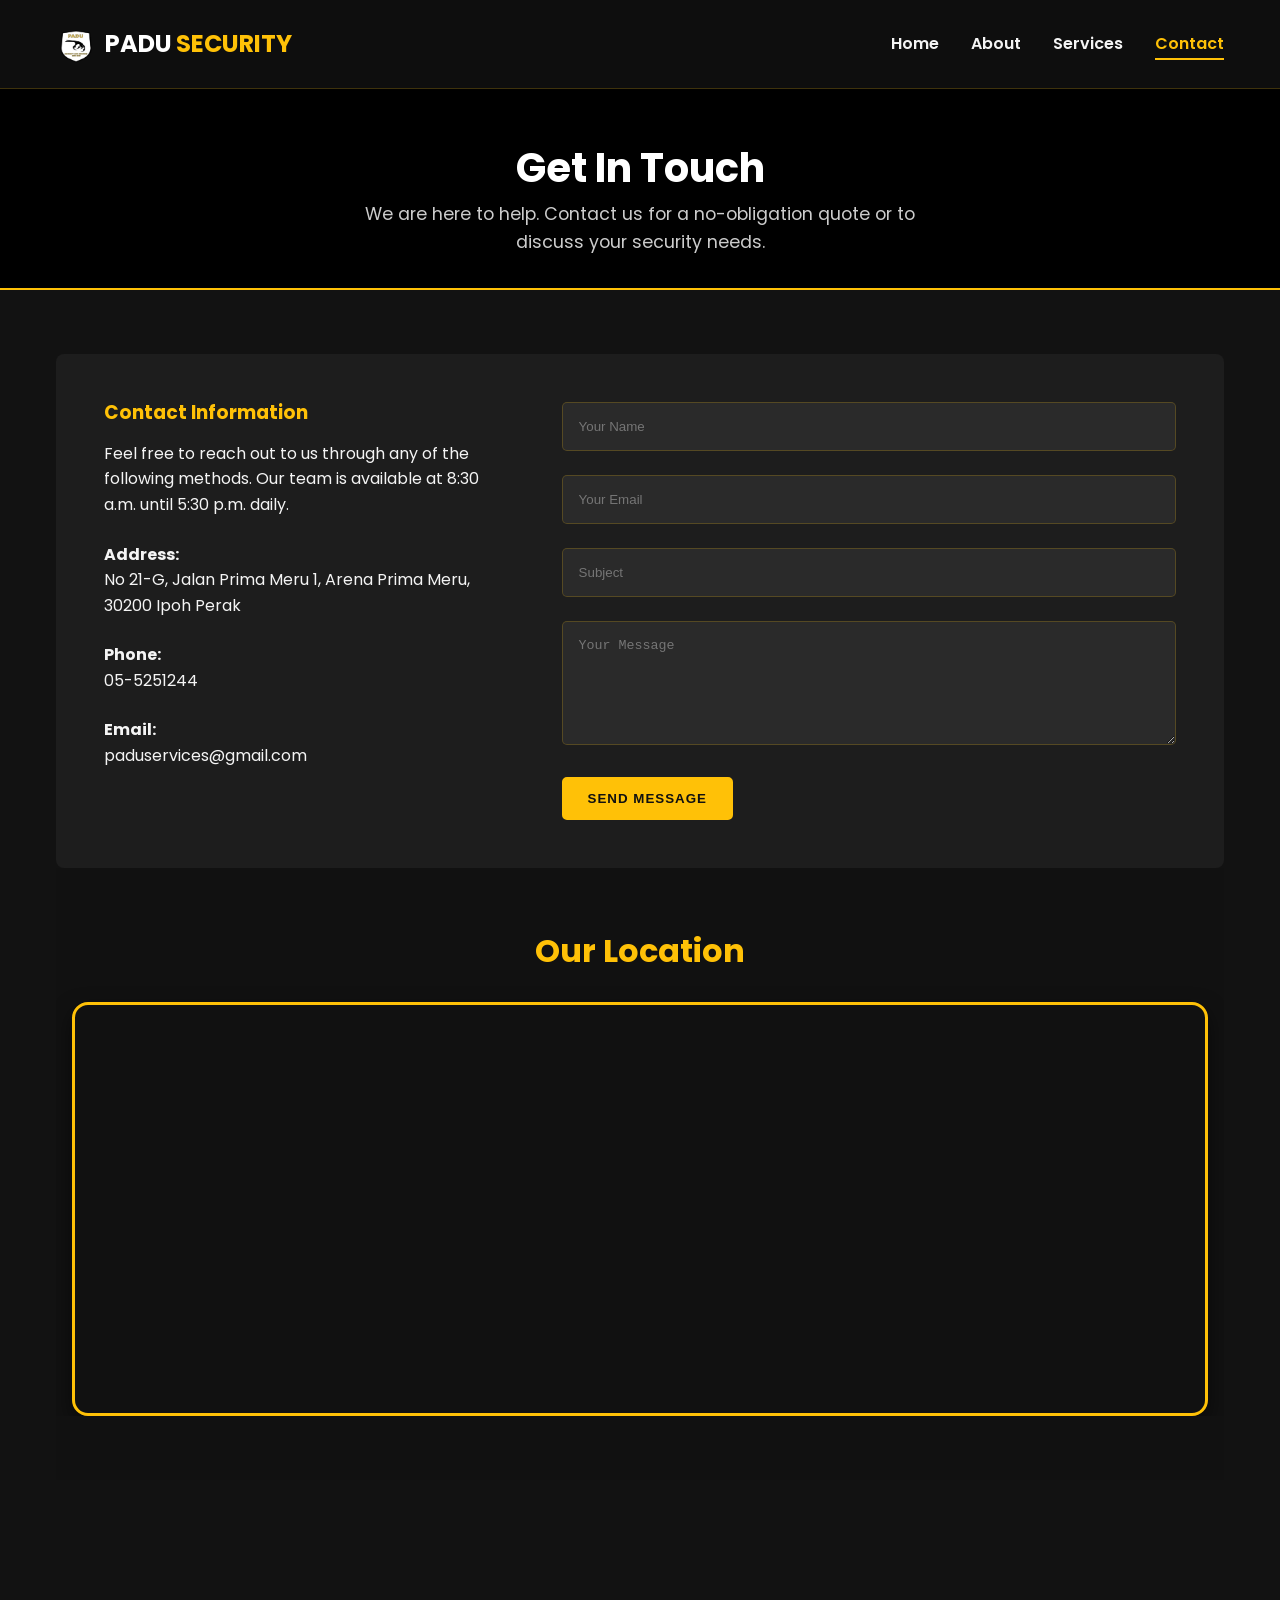
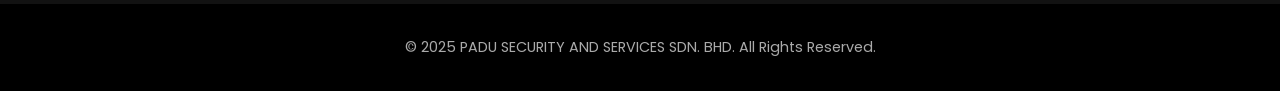
==== contact.html @ 90543186 "Add files via upload" ====
<!DOCTYPE html>
<html lang="en">
<head>
    <meta charset="UTF-8">
    <meta name="viewport" content="width=device-width, initial-scale=1.0">
    <title>Contact Us | PADU SECURITY AND SERVICES SDN. BHD.</title>
    <link rel="stylesheet" href="css/style.css">
</head>
<body>
    <header class="navbar">
    <div class="container">
      <!-- Logo Section -->
      <div class="logo">
      <img src="img/logo.png" alt="Logo" class="logo-img" />
      <a href="index.html" class="logo-text">
      <span class="padu">PADU</span><span class="security">SECURITY</span>
    </a>
    </div>
            <ul class="nav-links">
                <li><a href="index.html">Home</a></li>
                <li><a href="about.html">About</a></li>
                <li><a href="services.html">Services</a></li>
                <li><a href="contact.html"class="active">Contact</a></li>
            </ul>
        </div>
    </header>

    <main>
        <!-- Page Header -->
        <section class="page-header">
            <div class="container">
                <h1>Get In Touch</h1>
                <p>We are here to help. Contact us for a no-obligation quote or to discuss your security needs.</p>
            </div>
        </section>

<!-- Contact Form & Info -->
<section class="section-padding">
    <div class="container reveal">
        <div class="contact-grid">
            <div class="contact-info">
                <h3>Contact Information</h3>
                <p>Feel free to reach out to us through any of the following methods. Our team is available at 8:30 a.m. until 5:30 p.m. daily.</p>
                <p><strong>Address:</strong><br> No 21-G, Jalan Prima Meru 1, Arena Prima Meru, 30200 Ipoh Perak</p>
                <p><strong>Phone:</strong><br>05-5251244</p>
                <p><strong>Email:</strong><br> paduservices@gmail.com</p>
            </div>
            

<!-- Contact Form -->
<form id="contact-form" class="contact-form">
    <div class="form-group">
        <input type="text" name="name" placeholder="Your Name" required>
    </div>
    <div class="form-group">
        <input type="email" name="email" placeholder="Your Email" required>
    </div>
    <div class="form-group">
        <input type="text" name="subject" placeholder="Subject">
    </div>
    <div class="form-group">
        <textarea name="message" rows="6" placeholder="Your Message" required></textarea>
    </div>
    <button type="submit" class="btn">Send Message</button>
</form>
</div> 


        <!-- Google Map Section -->
<section id="location" class="section-padding" style="padding: 4rem 0; background-color: #111;">
  <div class="container">
    <h2 style="text-align: center; color: #FFC107; margin-bottom: 2rem; font-size: 2rem;">Our Location</h2>
    <div style="
      border: 3px solid #FFC107;
      border-radius: 16px;
      overflow: hidden;
      box-shadow: 0 8px 20px rgba(0,0,0,0.5);
    ">
      <iframe
        src="https://www.google.com/maps?q=No+21-G,+Jalan+Prima+Meru+1,+Arena+Prima+Meru,+30200+Ipoh+Perak&output=embed"
        width="100%" height="400" style="border:0;" allowfullscreen="" loading="lazy"
        referrerpolicy="no-referrer-when-downgrade">
      </iframe>
    </div>
  </div>
</section>


    </main>

    <footer class="footer">
        <div class="container">
            <p>© 2025 PADU SECURITY AND SERVICES SDN. BHD. All Rights Reserved.</p>
        </div>
    </footer>

     <!-- Other scripts (like your own script.js) -->
    <script src="js/script.js"></script>

    <!-- ✅ EmailJS SDK -->
    <script src="https://cdn.emailjs.com/dist/email.min.js"></script>
    <script>
      (function(){
        emailjs.init("2lmwjTxV2EFfHaefd"); // Your EmailJS public key
      })();
    </script>

    <!-- ✅ EmailJS Form Submission Script -->
    <script>
      document.getElementById("contact-form").addEventListener("submit", function(event) {
        event.preventDefault();

        emailjs.sendForm("service_padu", "template_hlvod1l", this)
          .then(function() {
            alert("Message sent successfully!");
            window.location.href = "https://padusecurity.com/thank-you.html";
          }, function(error) {
            console.log("FAILED...", error);
            alert("Failed to send message. Please try again.");
          });
      });
    </script>
</body>
</html>
---- css/style.css ----
/* --- Google Font Import --- */
@import url('https://fonts.googleapis.com/css2?family=Poppins:wght@300;400;600;700&display=swap');

/* --- CSS Variables for Easy Themeing --- */
:root {
    --primary-yellow: #FFC107; /* A strong, modern yellow */
    --dark-bg: #121212;         /* A very dark gray, easier on the eyes than pure black */
    --light-text: #f4f4f4;
    --card-bg: #1d1d1d;
    --border-color: rgba(255, 193, 7, 0.2);
}

/* --- General & Reset Styles --- */
* {
    margin: 0;
    padding: 0;
    box-sizing: border-box;
}

body {
    font-family: 'Poppins', sans-serif;
    background-color: var(--dark-bg);
    color: var(--light-text);
    line-height: 1.6;
    overflow-x: hidden; /* Prevents horizontal scroll from animations */
}

a {
    color: var(--primary-yellow);
    text-decoration: none;
    transition: color 0.3s ease;
}

a:hover {
    color: #fff;
}

h1, h2, h3, h4 {
    line-height: 1.2;
    margin-bottom: 1rem;
}

.container {
    max-width: 1100px;
    margin: auto;
    overflow: hidden;
    padding: 0 2rem;
}

/* --- Utility Classes --- */
.btn {
    display: inline-block;
    padding: 12px 28px;
    background: var(--primary-yellow);
    color: var(--dark-bg);
    border-radius: 5px;
    font-weight: 600;
    text-transform: uppercase;
    letter-spacing: 1px;
    border: 2px solid var(--primary-yellow);
    transition: all 0.3s ease;
}

.btn:hover {
    background: transparent;
    color: var(--primary-yellow);
}

.section-padding {
    padding: 80px 0;
}

/* --- Header & Navigation --- */
.navbar {
    display: flex;
    justify-content: space-between;
    align-items: center;
    padding: 1.5rem 0;
    position: fixed;
    width: 100%;
    top: 0;
    left: 0;
    background: rgba(18, 18, 18, 0.8);
    backdrop-filter: blur(10px);
    z-index: 1000;
    border-bottom: 1px solid var(--border-color);
}

.navbar .container {
    display: flex;
    justify-content: space-between;
    align-items: center;
    width: 100%;
}

.logo-text {
  font-size: 1.5rem;
  font-weight: 700;
  text-decoration: none;
  display: flex;
  gap: 0.25rem;
}

.padu {
  color: #fff;
}

.security {
  color: var(--primary-yellow); /* or use #FFC107 */
}

.logo {
    display: flex;
    align-items: center;
    gap: 0.5rem; /* spacing between logo and text */
    font-size: 1.5rem;
    font-weight: 700;
    color: #fff;
    text-decoration: none;
}

.logo-img {
    height: 40px; /* adjust as needed */
    width: auto;
}

.navbar .nav-links {
    list-style: none;
    display: flex;
}

.navbar .nav-links li {
    margin-left: 2rem;
}

.navbar .nav-links a {
    color: var(--light-text);
    font-weight: 600;
    padding-bottom: 5px;
    position: relative;
}

.navbar .nav-links a.active,
.navbar .nav-links a:hover {
    color: var(--primary-yellow);
}

.navbar .nav-links a::after {
    content: '';
    position: absolute;
    bottom: 0;
    left: 0;
    width: 0;
    height: 2px;
    background-color: var(--primary-yellow);
    transition: width 0.3s ease;
}

.navbar .nav-links a:hover::after,
.navbar .nav-links a.active::after {
    width: 100%;
}
/* --- Hero Section (Homepage) --- */
/* --- Hero Section --- */
.hero {
  height: 100vh;
  background: linear-gradient(rgba(0,0,0,0.7), rgba(0,0,0,0.7)),
              url('https://images.unsplash.com/photo-1579546929518-9e396f3cc809?ixlib=rb-1.2.1&auto=format&fit=crop&w=1350&q=80')
              no-repeat center center/cover;
  display: flex;
  align-items: center;
  justify-content: center;
  padding: 2rem;
  text-align: center;
}

.hero-content {
  display: flex;
  flex-direction: column;
  align-items: center;
  animation: fadeIn 1.5s ease-in;
  max-width: 800px;
  width: 100%;
  color: #fff;
}

/* Logo */
.hero-logo {
  width: 120px;
  margin-bottom: 1rem;
}

/* Company Info */
.company-name {
  font-size: 1.5rem;
  color: #FFC107;
  margin-bottom: 0.5rem;
  line-height: 1.4;
}

.company-name .reg-number {
  font-size: 1rem;
  color: #ccc;
}

.typewriter-container {
  display: flex;
  justify-content: center;
  align-items: center;
  height: auto; /* Adjust as needed */
  text-align: center;
}

.typewriter-text {
  display: inline-block;
  font-size: 2.5rem;
  font-weight: bold;
  color: #FFC107;
  white-space: nowrap;
  overflow: hidden;
  border-right: 2px solid #FFC107;
  animation: typing 3.5s steps(40, end) forwards, blink-caret 0.75s step-end infinite;
}

@keyframes typing {
  from { width: 0 }
  to { width: 100% }
}

@keyframes blink-caret {
  from, to { border-color: transparent }
  50% { border-color: #FFC107 }
}

/* Description */
.hero-description {
  font-size: 1.2rem;
  color: #ddd;
  max-width: 600px;
  margin: 1.5rem 0;
}

/* Button */
.btn {
  background-color: #FFC107;
  color: #111;
  padding: 0.75rem 1.5rem;
  text-decoration: none;
  font-weight: bold;
  border-radius: 5px;
  transition: background-color 0.3s ease;
}

.btn:hover {
  background-color: #e0a800;
}

/* Animation */
@keyframes fadeIn {
  from { opacity: 0; transform: translateY(20px); }
  to { opacity: 1; transform: translateY(0); }
}

/* --- Page Header (for other pages) --- */
.page-header {
    background: var(--dark-bg);
    padding: 140px 0 60px 0;
    text-align: center;
    border-bottom: 2px solid var(--primary-yellow);
}

.page-header h1 {
    font-size: 3rem;
    color: #fff;
}
.page-header p {
    color: var(--light-text);
    max-width: 600px;
    margin: auto;
}


/* --- Services Section --- */
.services-grid {
    display: grid;
    grid-template-columns: repeat(auto-fit, minmax(300px, 1fr));
    gap: 2rem;
    margin-top: 2rem;
}

.service-card {
    background: var(--card-bg);
    padding: 2.5rem 2rem;
    border-radius: 8px;
    border: 1px solid var(--border-color);
    transition: transform 0.3s ease, box-shadow 0.3s ease;
}

.service-card:hover {
    transform: translateY(-10px);
    box-shadow: 0 10px 20px rgba(255, 193, 7, 0.1);
}

.service-card i {
    font-size: 2.5rem;
    color: var(--primary-yellow);
    margin-bottom: 1rem;
}

.service-card h3 {
    color: var(--primary-yellow);
    margin-bottom: 0.5rem;
}

/* --- Diagonal Section Style --- */
.diagonal-section {
    position: relative;
    background: var(--card-bg);
}

.diagonal-section::before,
.diagonal-section::after {
    content: '';
    position: absolute;
    left: 0;
    width: 100%;
    height: 100px;
    background: var(--dark-bg);
    z-index: 1;
}

.diagonal-section::before {
    top: 0;
    transform: skewY(2deg);
    transform-origin: 100% 0;
}

.diagonal-section::after {
    bottom: 0;
    transform: skewY(-2deg);
    transform-origin: 100% 0;
}

.diagonal-content {
    position: relative;
    z-index: 2;
}

/* === About Page Specifics === */

/* General Container Styling */
.magazine-style {
  max-width: 800px;
  margin: auto;
  font-family: 'Georgia', serif;
  line-height: 1.8;
  font-size: 1.05rem;
  color: #ffffff;
}

/* Section Block Wrapper */
.section-block {
  margin-bottom: 50px;
  padding-bottom: 30px;
  border-bottom: 1px solid #ddd;
}

.section-block h2 {
  font-family: 'Playfair Display', serif;
  font-size: 1.8rem;
  color: #ffffff;
  margin-bottom: 15px;
  position: relative;
}

.section-block h2::after {
  content: '';
  display: block;
  width: 50px;
  height: 3px;
  background: #FFC107;
  margin-top: 8px;
}

/* ===== General Container ===== */
.container {
  max-width: 1200px;
  margin: 0 auto;
  padding: 0 1rem;
}

/* ===== Page Header ===== */
.page-header {
  padding-top: 150px; /* Pushes content below the fixed navbar */
  padding-bottom: 2rem;
  text-align: center;
  color: white;
}

.page-header h1 {
  font-size: 2.5rem;
  margin-bottom: 0.5rem;
}

.page-header p {
  font-size: 1.1rem;
  color: #ccc;
}


   /* --- ABOUT PAGE STYLES ONLY --- */
.page-header {
  padding-top: 9rem; /* ⬅️ increased */
  padding-bottom: 2rem;
  text-align: center;
  background-color: #000000;
  color: white;
}

/* Section Separator – only for specific sections */
.with-separator::after {
  content: "";
  display: block;
  height: 2px;
  width: 80%;
  margin: 4rem auto 0;
  background: linear-gradient(to right, transparent, #FFC107, transparent);
  opacity: 0.5;
}

/* Who We Are Section */
.who-we-are {
  background: #121212; /* dark background */
  color: white; /* make text readable */
  padding: 4rem 1rem;
  text-align: center;
}
.who-we-are p,
.who-we-are ul {
  max-width: 800px;
  margin: 1rem auto;
}
.who-we-are ul {
  list-style: none;
  padding: 0;
}
.who-we-are li {
  margin-bottom: 0.5rem;
}

/* Value Card – P.A.D.U version */
.value-card {
  flex: 1 1 180px;
  background: #005F73; /* original deep blue-green */
  color: #ffffff;
  padding: 2.5rem 1.5rem;
  border-radius: 10px;
  text-align: center;
  font-size: 1.2rem;
  font-weight: 600;
  box-shadow: 0 4px 8px rgba(0,0,0,0.1);
  transition: transform 0.3s ease;
}
.value-card:hover {
  transform: translateY(-5px);
}

.mission-vision {
  padding: 4rem 1rem;
  background: #121212;
}

.flex-grid {
  display: flex;
  gap: 2rem;
  flex-wrap: wrap;
  justify-content: center;
  align-items: stretch;
}

.box {
  flex: 1 1 300px;
  max-width: 350px;
  min-height: 240px; /* 🔸 Ensures same height */
  background: rgb(73, 68, 35);
  border-left: 6px solid #FFC107;
  padding: 2rem;
  border-radius: 8px;
  display: flex;
  flex-direction: column;
  justify-content: center; /* 🔸 Center content vertically */
  text-align: center;
}


/* P.A.D.U grid container */
.value-grid {
  display: flex;
  justify-content: center;
  flex-wrap: wrap;
  gap: 2rem;
  margin-top: 2rem;
  margin-bottom: 4rem;
}

.big-letter {
  font-size: 3rem;
  font-weight: 800;
  color: #FFC107;
  margin-bottom: 0.5rem;
  line-height: 1;
}

/* Responsive */
@media (max-width: 768px) {
  .value-card,
  .box,
  .commitment-box {
    flex: 1 1 100%;
  }
}

/* --- Detailed Services Page --- */
.service-item {
    display: grid;
    grid-template-columns: 1fr 2fr;
    gap: 2rem;
    align-items: center;
    margin-bottom: 4rem;
    background: var(--card-bg);
    padding: 2rem;
    border-radius: 8px;
}
.service-item:nth-child(even) {
    grid-template-columns: 2fr 1fr;
}
.service-item:nth-child(even) .service-img {
    grid-column: 2;
    grid-row: 1;
}

.service-item img {
    width: 100%;
    border-radius: 8px;
}
.service-item h3 {
    color: var(--primary-yellow);
}

.section-padding {
  padding: 4rem 1rem;
}

.service-item {
  display: flex;
  justify-content: center;
  margin-bottom: 3rem;
  opacity: 0;
  transform: translateY(50px);
  transition: all 0.6s ease-in-out;
}

.service-item.visible {
  opacity: 1;
  transform: translateY(0);
}

.service-desc {
  text-align: center;
  max-width: 800px;
}

.core-commitments {
  background-color: #f9f9f9;
  padding: 4rem 1rem;
  text-align: center;
}

.commitment-heading h2 {
  font-size: 2rem;
  margin-bottom: 2rem;
  color: #222;
}

.commitment-wrapper {
  display: flex;
  justify-content: center;
  flex-wrap: wrap;
  gap: 2rem;
}

.commitment-box {
  background-color: rgb(255, 248, 236);
  border: 2px solid #ffc107;
  border-radius: 12px;
  padding: 2rem;
  width: 100%;
  max-width: 300px;
  box-shadow: 0 8px 20px rgba(0, 0, 0, 0.05);
  transition: transform 0.3s ease;
}

.commitment-box:hover {
  transform: translateY(-5px);
}

.commitment-box h4 {
  font-size: 1.2rem;
  margin-bottom: 1rem;
  color: #333;
}

.commitment-box p {
  font-size: 0.95rem;
  color: #555;
}

.commitment-heading {
  margin-bottom: 2rem; /* space below the whole heading block */
}

.commitment-heading h2 {
  margin-bottom: 0.3rem; /* small gap between heading and tagline */
}

.commitment-heading .tagline {
  font-style: italic;
  color: #666;
  font-size: 1rem;
  margin: 0; /* remove extra margin */
}


/* --- Contact Page --- */
.contact-grid {
    display: grid;
    grid-template-columns: 1fr 1.5fr;
    gap: 3rem;
    background: var(--card-bg);
    padding: 3rem;
    border-radius: 8px;
}

.contact-info h3 {
    color: var(--primary-yellow);
}

.contact-info p {
    margin-bottom: 1.5rem;
}

.contact-form .form-group {
    margin-bottom: 1.5rem;
}

.contact-form input,
.contact-form textarea {
    width: 100%;
    padding: 1rem;
    border: 1px solid var(--border-color);
    background: #2a2a2a;
    color: var(--light-text);
    border-radius: 5px;
}

.contact-form input:focus,
.contact-form textarea:focus {
    outline: none;
    border-color: var(--primary-yellow);
}

/* --- Footer --- */
.footer {
    background: #000;
    color: #aaa;
    text-align: center;
    padding: 2rem 0;
    margin-top: 60px;
}

.footer p {
    font-size: 0.9rem;
}

/* --- Animation on Scroll --- */
.reveal {
    position: relative;
    transform: translateY(100px);
    opacity: 0;
    transition: all 1s ease;
}

.reveal.active {
    transform: translateY(0px);
    opacity: 1;
}

/* --- Keyframes for Glitch and Fade --- */
@keyframes glitch {
    0% { text-shadow: 0.05em 0 0 rgba(255,0,0,.75), -0.025em -0.05em 0 rgba(0,255,0,.75), 0.025em 0.05em 0 rgba(0,0,255,.75); }
    14% { text-shadow: 0.05em 0 0 rgba(255,0,0,.75), -0.025em -0.05em 0 rgba(0,255,0,.75), 0.025em 0.05em 0 rgba(0,0,255,.75); }
    15% { text-shadow: -0.05em -0.025em 0 rgba(255,0,0,.75), 0.025em 0.025em 0 rgba(0,255,0,.75), -0.05em -0.05em 0 rgba(0,0,255,.75); }
    49% { text-shadow: -0.05em -0.025em 0 rgba(255,0,0,.75), 0.025em 0.025em 0 rgba(0,255,0,.75), -0.05em -0.05em 0 rgba(0,0,255,.75); }
    50% { text-shadow: 0.025em 0.05em 0 rgba(255,0,0,.75), 0.05em 0 0 rgba(0,255,0,.75), 0 -0.05em 0 rgba(0,0,255,.75); }
    99% { text-shadow: 0.025em 0.05em 0 rgba(255,0,0,.75), 0.05em 0 0 rgba(0,255,0,.75), 0 -0.05em 0 rgba(0,0,255,.75); }
    100% { text-shadow: -0.025em 0 0 rgba(255,0,0,.75), -0.025em -0.025em 0 rgba(0,255,0,.75), -0.025em -0.05em 0 rgba(0,0,255,.75); }
}

@keyframes fadeIn {
    from { opacity: 0; }
    to { opacity: 1; }
}

/* --- Responsive Media Queries --- */
@media(max-width: 768px) {
    .navbar .container {
        flex-direction: column;
        align-items: flex-start;
    }
    .navbar .nav-links {
        margin-top: 1rem;
        flex-direction: column;
        width: 100%;
    }
    .navbar .nav-links li {
        margin: 0.5rem 0;
        text-align: center;
    }
    .hero {
        height: 70vh;
        padding-top: 150px; /* Adjust for fixed navbar */
    }
    .hero h1 { font-size: 2.5rem; }
    
    .about-content, .contact-grid, .service-item, .service-item:nth-child(even) {
        grid-template-columns: 1fr;
    }
    .service-item:nth-child(even) .service-img {
        grid-column: 1;
        grid-row: 1;
    }
}
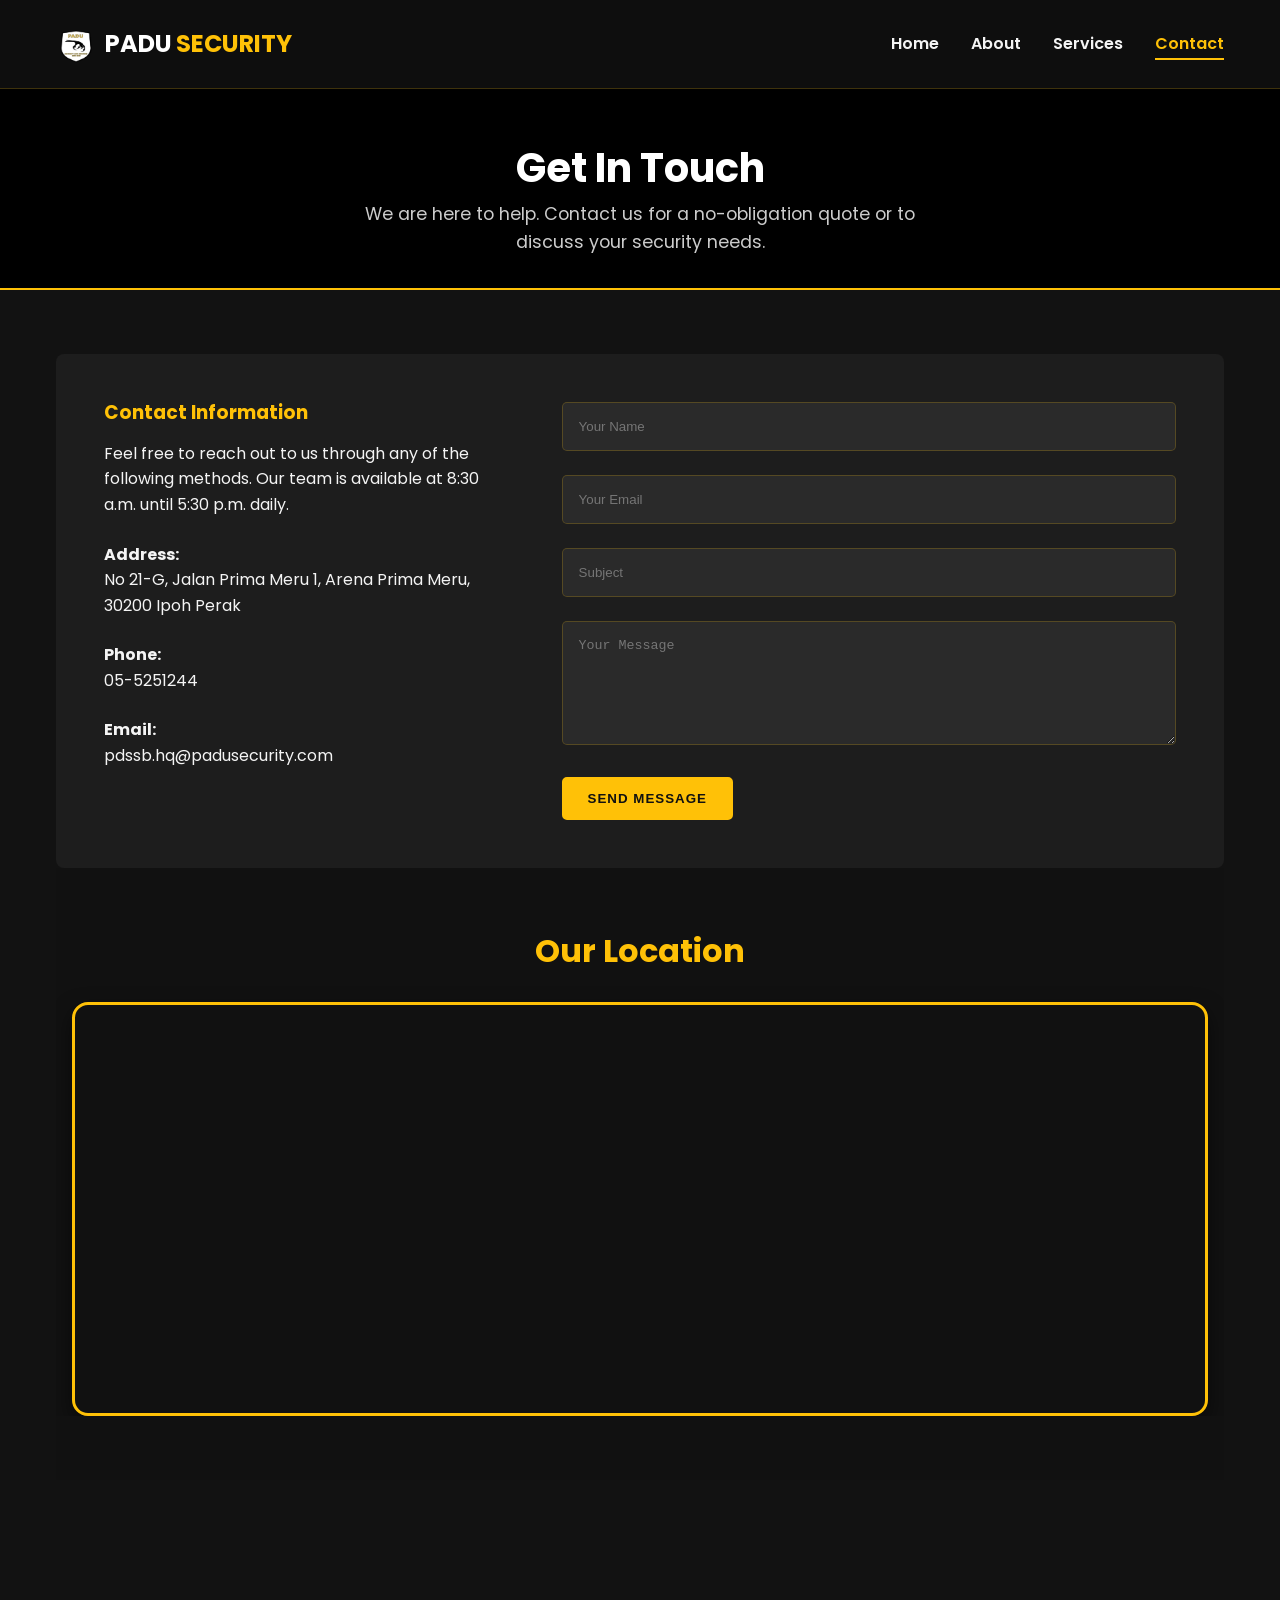
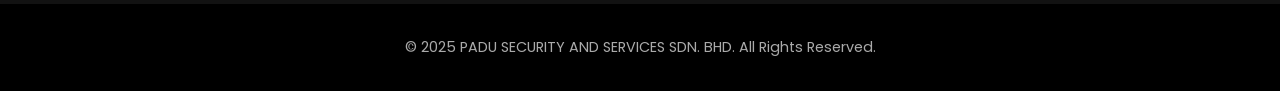
==== commit d3e486b8: "Update contact.html" ====
--- a/contact.html
+++ b/contact.html
@@ -43,7 +43,7 @@
                 <p>Feel free to reach out to us through any of the following methods. Our team is available at 8:30 a.m. until 5:30 p.m. daily.</p>
                 <p><strong>Address:</strong><br> No 21-G, Jalan Prima Meru 1, Arena Prima Meru, 30200 Ipoh Perak</p>
                 <p><strong>Phone:</strong><br>05-5251244</p>
-                <p><strong>Email:</strong><br> paduservices@gmail.com</p>
+                <p><strong>Email:</strong><br> pdssb.hq@padusecurity.com</p>
             </div>
             
 
@@ -121,4 +121,4 @@
       });
     </script>
 </body>
-</html>+</html>
